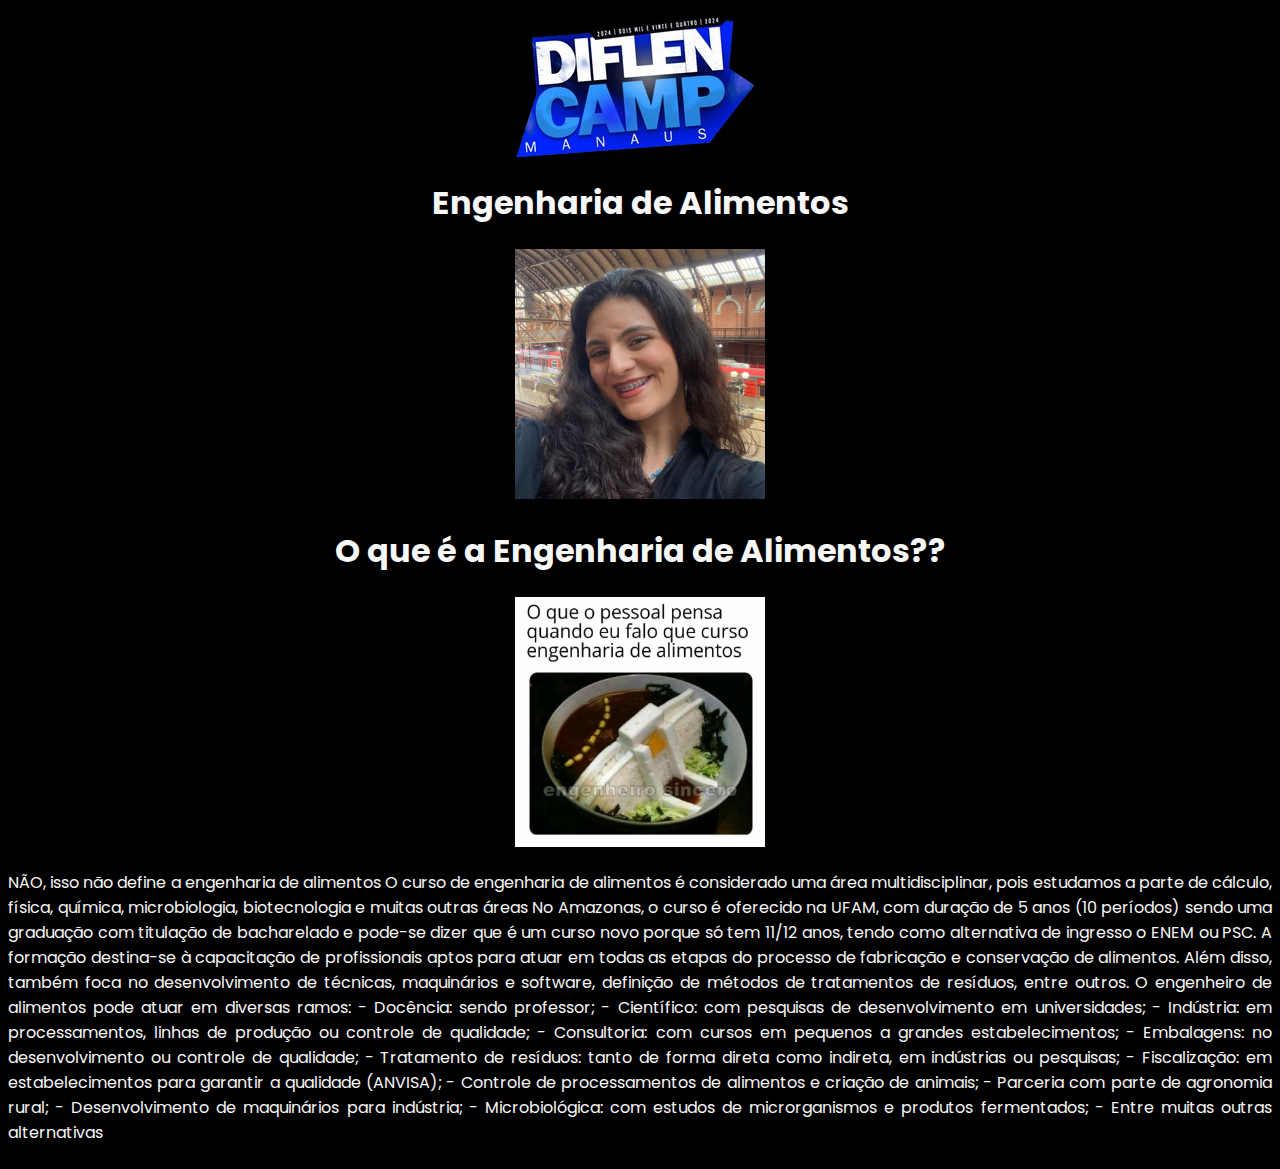
==== descricao_alimentos.html @ 4868fe82 "First commit" ====
<!DOCTYPE html>
<html lang="en">
<head>
    <meta charset="UTF-8">
    <meta name="viewport" content="width=device-width, initial-scale=1.0">
    <link rel="stylesheet" href="/style/index.css">
    <link rel="shortcut icon" href="/assets/icon_fav.jpg" type="image/x-icon">
    <link rel="preconnect" href="https://fonts.googleapis.com">
    <link rel="preconnect" href="https://fonts.gstatic.com" crossorigin>
    <link href="https://fonts.googleapis.com/css2?family=Poppins:ital,wght@0,100;0,200;0,300;0,500;1,200&display=swap" rel="stylesheet">
    <title>Diflen Engenharia</title>
</head>
<body>

    <header>
        <div class="menu">
            <div class="logo">
                <img src="/assets/diflen_camp.png" alt="">
            </div><!---logo-->
        </div><!--menun-->
    </header>

    <section class="main_individual">

        <div class="container_individual">
            <div class="tittle_individual">
                <h1>Engenharia de Alimentos</h1>
            </div><!--tittle individual-->

            <div class="img_avatar">
                <img src="/assets/avatar/lara_avatar.jpg" alt="">
            </div><!--img avatar-->

            <div class="content_individual">
                <div class="tittle_content">
                    <h1>O que é a Engenharia de Alimentos??</h1>
                </div><!--tittle content-->
                <div class="img_meme">
                    <img src="/assets/meme_alimentos.jpg" alt="">
                </div>
                <div class="text_content">
                    <p>NÃO, isso não define a engenharia de alimentos
                        O curso de engenharia de alimentos é considerado uma área multidisciplinar, pois estudamos
                        a parte de cálculo, física, química, microbiologia, biotecnologia e muitas outras áreas
                        No Amazonas, o curso é oferecido na UFAM, com duração de 5 anos (10 períodos) sendo
                        uma graduação com titulação de bacharelado e pode-se dizer que é um curso novo porque só
                        tem 11/12 anos, tendo como alternativa de ingresso o ENEM ou PSC.
                        A formação destina-se à capacitação de profissionais aptos para atuar em todas as etapas do
                        processo de fabricação e conservação de alimentos. Além disso, também foca no
                        desenvolvimento de técnicas, maquinários e software, definição de métodos de tratamentos
                        de resíduos, entre outros.
                        O engenheiro de alimentos pode atuar em diversas ramos:
                        - Docência: sendo professor;
                        - Científico: com pesquisas de desenvolvimento em universidades;
                        - Indústria: em processamentos, linhas de produção ou controle de qualidade;
                        - Consultoria: com cursos em pequenos a grandes estabelecimentos;
                        - Embalagens: no desenvolvimento ou controle de qualidade;
                        - Tratamento de resíduos: tanto de forma direta como indireta, em indústrias ou
                        pesquisas;
                        - Fiscalização: em estabelecimentos para garantir a qualidade (ANVISA);
                        - Controle de processamentos de alimentos e criação de animais;
                        - Parceria com parte de agronomia rural;
                        - Desenvolvimento de maquinários para indústria;
                        - Microbiológica: com estudos de microrganismos e produtos fermentados;
                        - Entre muitas outras alternativas</p>
                </div>
                
            </div><!--content individual-->

        </div><!--container individual -->
        
    </section><!--main-->




</body>
</html>
---- style/index.css ----
*{
    background-color: #000000;
    font-family: 'Poppins', sans-serif;
    box-sizing: border-box;

}
header{
    display: flex;
    justify-content: center;
    align-items: center;

}
.menu{
    display: flex;
    max-width: 460px;
    height: 150px;
    justify-content: center;
}
.main{
    color: #f7f7f7;
    display: flex;
    flex-wrap: wrap;

}
.container{
    display: flex;
    justify-content: center;
    width: 100%;
}
.tittle h1{
    padding: 10px;
    font-weight: 500;
}
.box_profissoes{
    width: 90%;
    border: solid 1px #f7f7f7;
    display: flex;
    justify-content: center;
    flex-wrap: wrap;
    align-items: center;
}
.img_content{
    width: 100%;
    justify-content: center;
    padding: 10px;

}
.img_content img{
    width: 250px;
    height: 250px;
    margin: auto;
    display: block;
}
.button_saiba_mais{
    display: flex;
    flex-wrap: wrap;
    justify-content: center;
    padding-bottom: 10px;


}
.button_saiba_mais button{
    color: #000000;
    width: 200px;
    height: 48px;
    border-radius: 18px;
    background-color: #A8FFB6;
    border:none;
}
.button_saiba_mais a{
    text-decoration: none;
    
}
.button_saiba_mais button:hover{
    cursor: pointer;
    font: bold;
    background-color: #c8f8d0;
    font-weight: bold;
}

/* Paginas individuais */

.main_individual{
    color: #f7f7f7;
    display: flex;
    flex-wrap: wrap;
    justify-content: center;
}
.container_individual{
    display: flex;
    flex-wrap: wrap;
    justify-content: center;
    text-align: center;
    background-color: red;
}
.tittle_individual{
    width: 100%;
    text-align: center;
}

.img_avatar{
    width: 100%;
    justify-content: center;
    align-items: center;

}
.img_avatar img{
    width: 250px;
    height: 250px;

}
.img_meme{
    width: 100%;
}
.img_meme img{
    width: 250px;
    height: 250px;
}
.text_content {
    justify-content: center;
    align-items: center;

}
.text_content p {
    text-align: justify;
    justify-content: center;
    align-items: center;
    
}
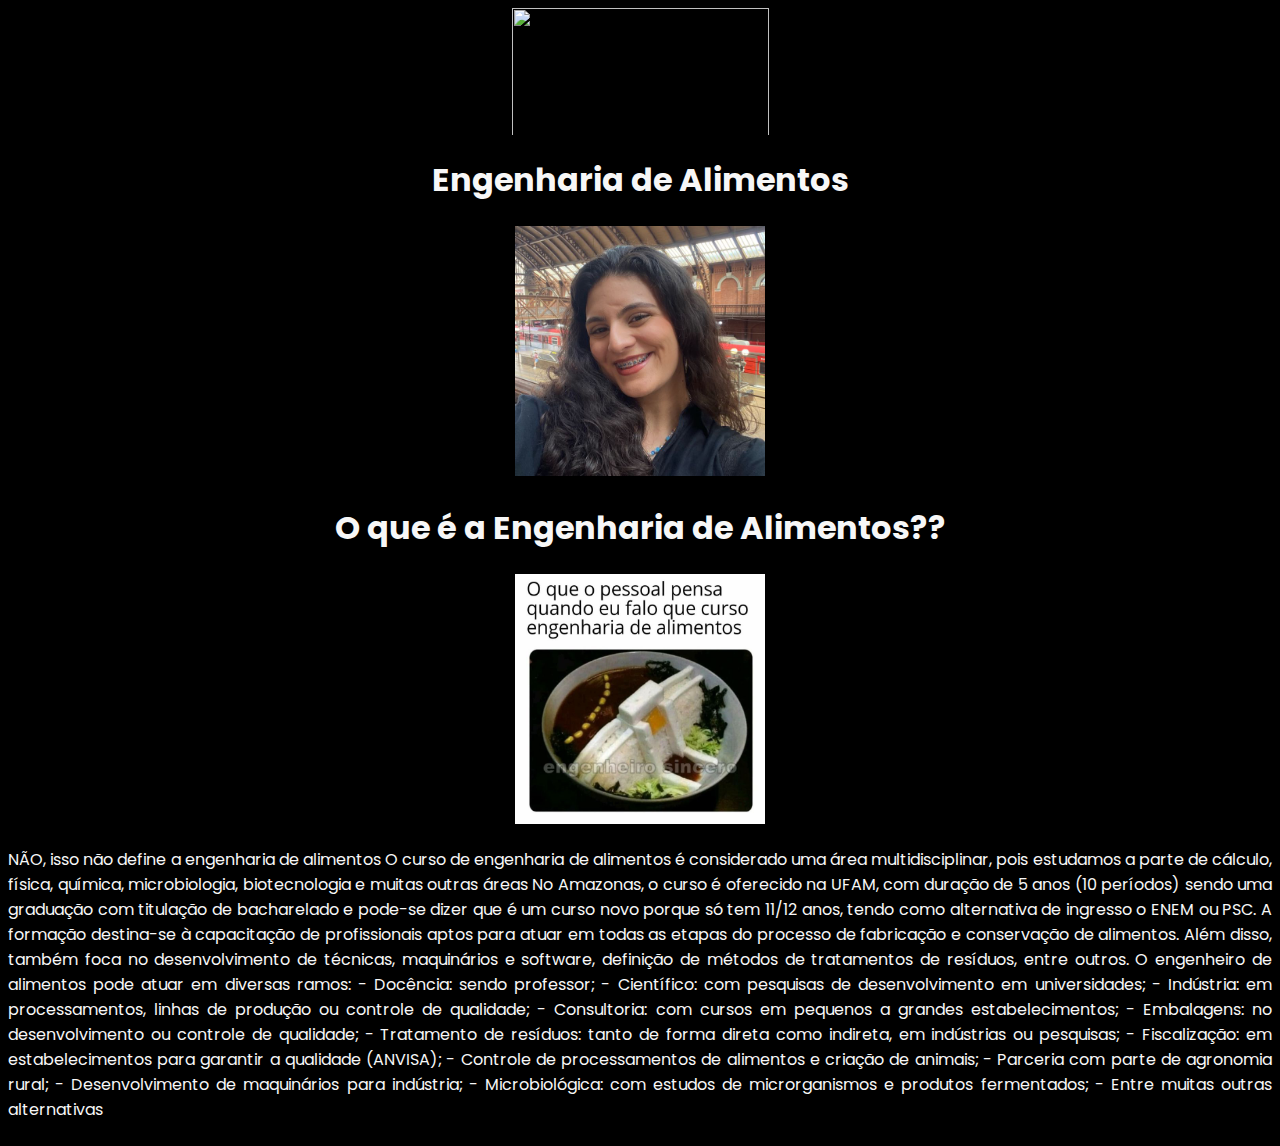
==== commit b0a89ac3: "svgs criados" ====
--- a/descricao_alimentos.html
+++ b/descricao_alimentos.html
@@ -15,7 +15,7 @@
     <header>
         <div class="menu">
             <div class="logo">
-                <img src="/assets/diflen_camp.png" alt="">
+                <img id="logo" src="/assets/diflen.png" alt="">
             </div><!---logo-->
         </div><!--menun-->
     </header>
--- a/style/index.css
+++ b/style/index.css
@@ -12,8 +12,8 @@
 }
 .menu{
     display: flex;
-    max-width: 460px;
-    height: 150px;
+    max-width: 235px;
+    height: 127px;
     justify-content: center;
 }
 .main{
@@ -22,6 +22,13 @@
     flex-wrap: wrap;
 
 }
+
+#logo{
+    display: flex;
+    width: 257px;
+    height: 129px;
+}
+
 .container{
     display: flex;
     justify-content: center;
